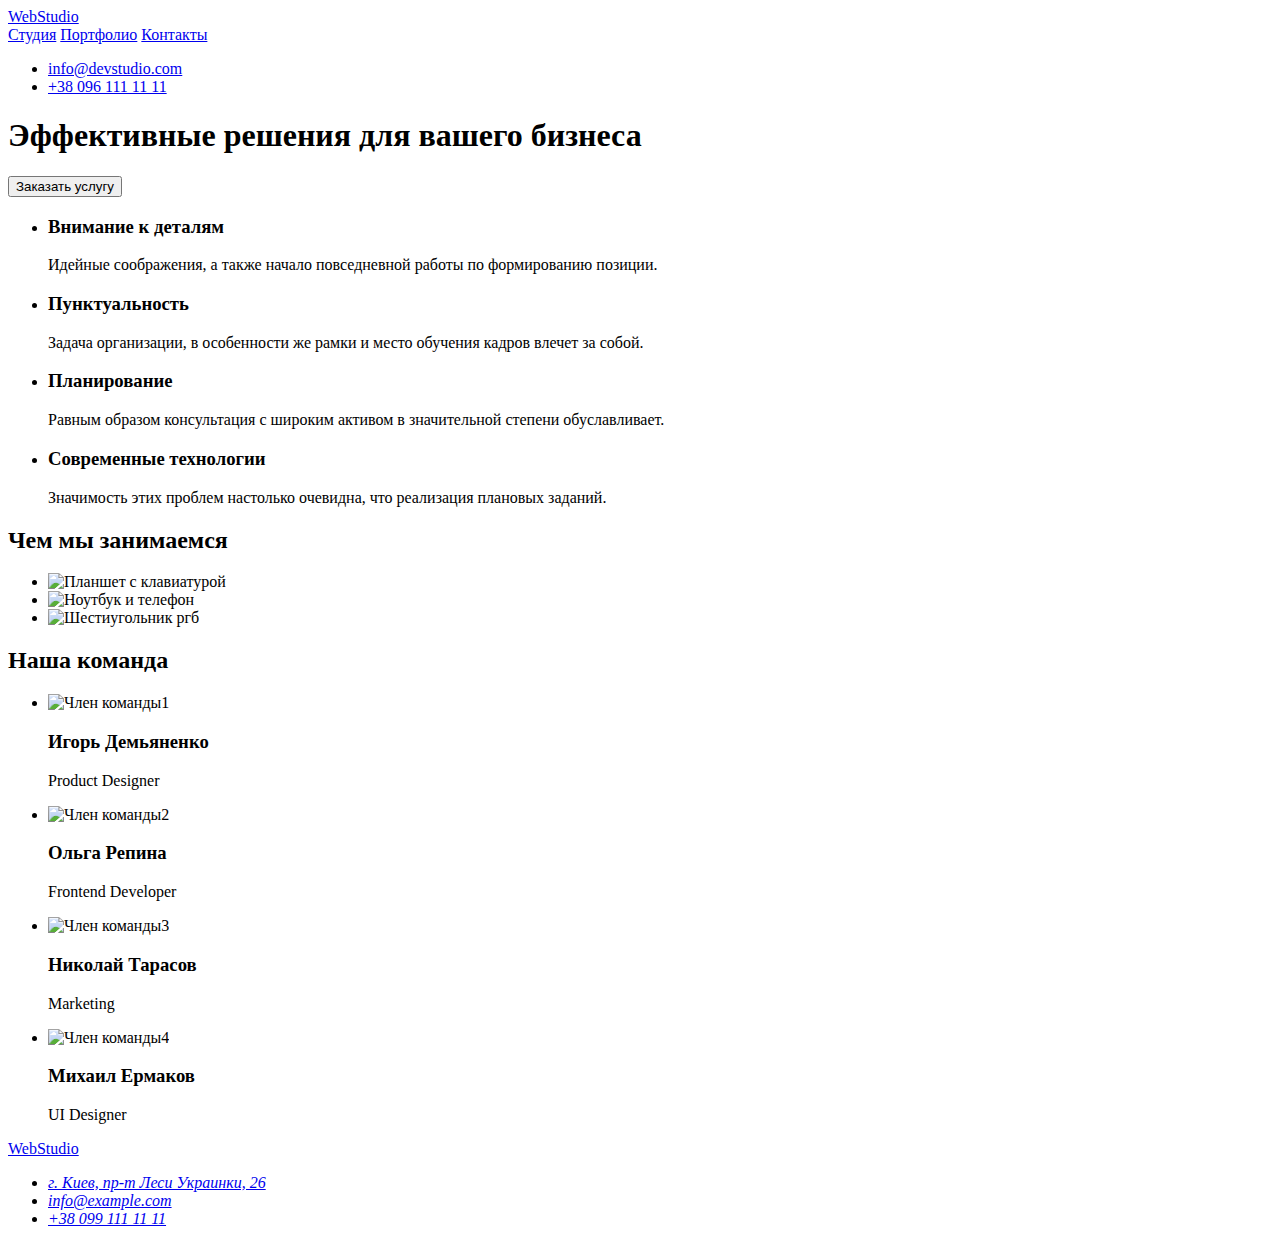
==== index.html @ 44a35338 "Update index.html" ====
<!DOCTYPE html>
<html lang="ru">
<head>
<meta charset="utf-8" />
<title>Студия</title>
</head>
<body>
<header>
  <div>
    <a href="WebStudio" class="link">WebStudio</a>
    <nav>
      <a href="Студия" class="link">Студия</a>
      <a href="portfolio.html" class="link">Портфолио</a>
      <a href="Контакты" class="link">Контакты</a>
    </nav>
    <!-- Мыло + телефон -->
    <ul>
      <li><a href="mailto:info@devstudio.com" class="link">info@devstudio.com</a></li>
      <li><a href="tel:+380961111111" class="link">+38 096 111 11 11</a></li>
    </ul>
  </div>
</header>
<main>
  <section>
    <h1>Эффективные решения для вашего бизнеса</h1>
    <button type="button">Заказать услугу</button>
  </section>
  <section>
    <!-- Белый блок -->
    <ul>
      <li><h3>Внимание к деталям</h3>
      <p>Идейные соображения, а также начало повседневной работы по формированию позиции.</p></li>
      <li><h3>Пунктуальность</h3>
      <p>Задача организации, в особенности же рамки и место обучения кадров влечет за собой.</p></li>
      <li><h3>Планирование</h3>
      <p>Равным образом консультация с широким активом в значительной степени обуславливает.</p></li>
      <li><h3>Современные технологии</h3>
      <p>Значимость этих проблем настолько очевидна, что реализация плановых заданий.</p></li>
    </ul>
  </section>
  <section>
    <h2>Чем мы занимаемся</h2>
    <ul>
      <li><img src="images/img1.jpg" alt="Планшет с клавиатурой" width="370"/>
      <li><img src="images/img2.jpg" alt="Ноутбук и телефон" width="370"/>
      <li><img src="images/img3.jpg" alt="Шестиугольник ргб" width="370"/>
    </ul>
  </section>
  <section>
    <!-- Не белый блок -->
    <h2>Наша команда</h2>
    <ul>
      <li>
        <img src="images/img4.jpg" alt="Член команды1" width="270" />
          <h3>Игорь Демьяненко</h3> 
          <p>Product Designer</p>
      </li>
      <li>
        <img src="images/img5.jpg" alt="Член команды2" width="270" />
          <h3>Ольга Репина</h3> 
          <p>Frontend Developer</p>
      </li>
      <li>
        <img src="images/img6.jpg" alt="Член команды3" width="270" />
          <h3>Николай Тарасов</h3> 
          <p>Marketing</p>
      </li>
      <li>
        <img src="images/img7.jpg" alt="Член команды4" width="270" />
          <h3>Михаил Ермаков</h3> 
          <p>UI Designer</p>
      </li>
    </ul>
  </section>
</main>
<footer>
  <div>
    <a href="WebStudio" class="link">WebStudio</a>
    <address>
      <ul>
        <li><a href="Адрес" class="link">г. Киев, пр-т Леси Украинки, 26</a></li>
        <li><a href="mailto:info@example.com" class="link">info@example.com</a></li>
        <li><a href="tel:+380961111111" class="link">+38 099 111 11 11</a></li>
      </ul>
    </address>
  </div>
</footer>
</body>
</html>
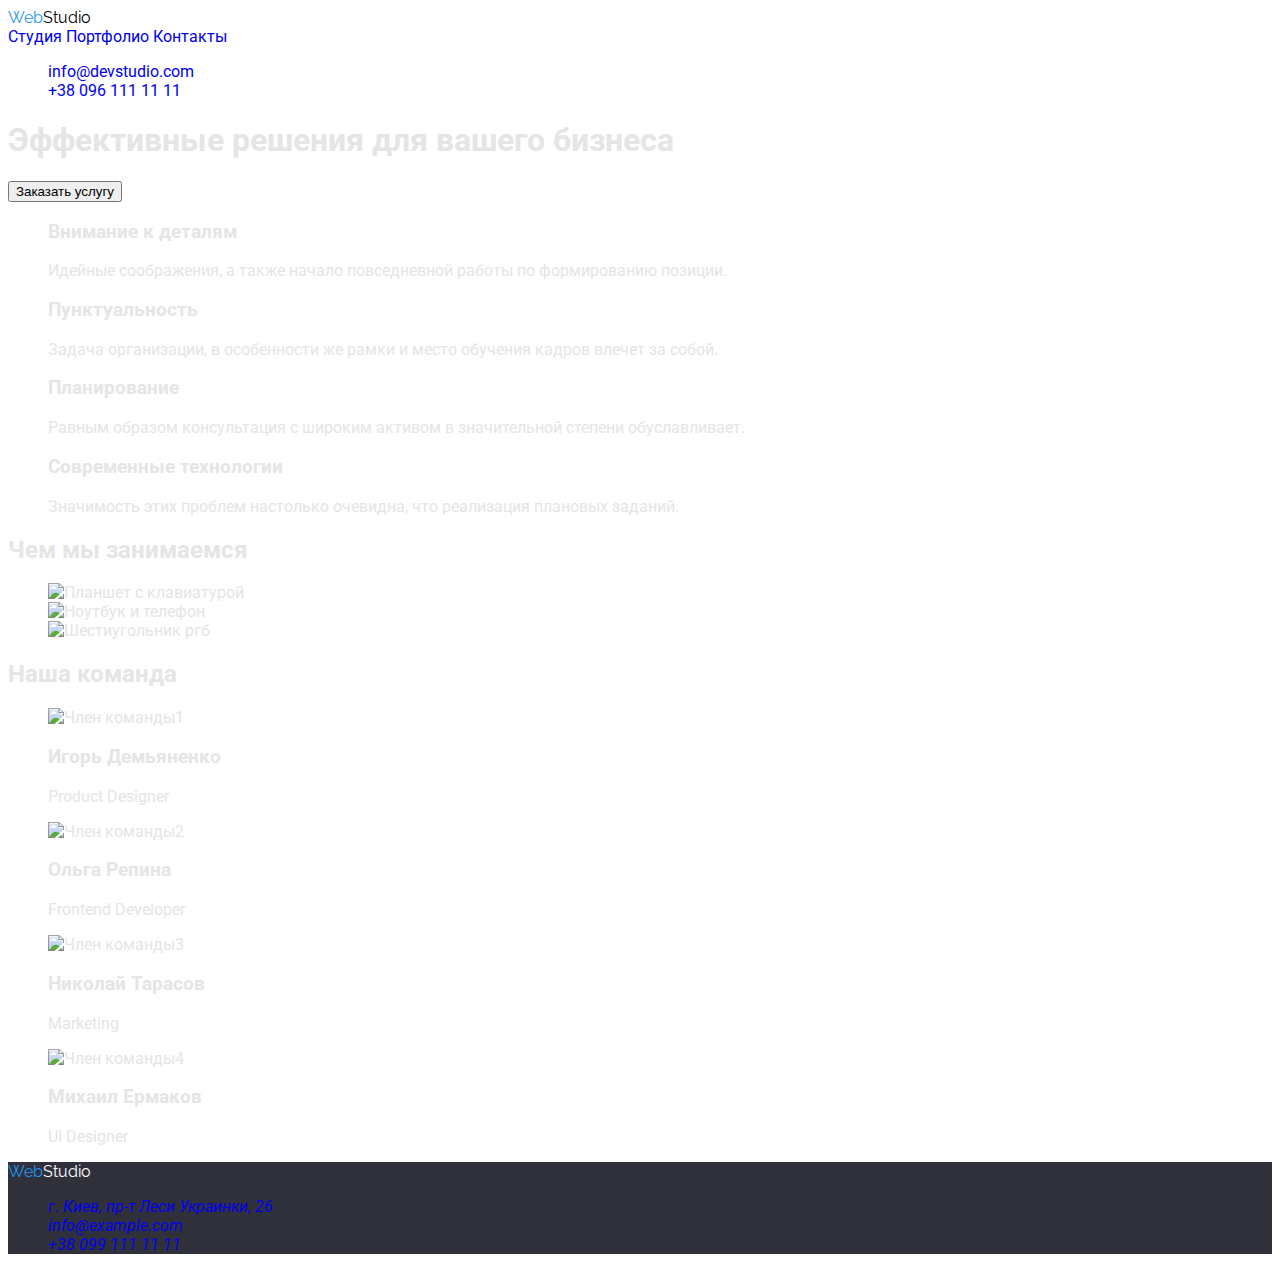
==== commit 8dec6cf6: "Check" ====
--- a/index.html
+++ b/index.html
@@ -3,14 +3,16 @@
 <head>
 <meta charset="utf-8" />
 <title>Студия</title>
+<link rel="stylesheet" href="css/styles.css"/>
+<link href="https://fonts.googleapis.com/css2?family=Raleway:wght@700&family=Roboto:wght@400;500;700;900&display=swap" rel="stylesheet">
 </head>
 <body>
 <header>
   <div>
-    <a href="WebStudio" class="link">WebStudio</a>
+    <a href="WebStudio" class="link-studio-header"><span class="accent">Web</span>Studio</a>
     <nav>
-      <a href="Студия" class="link">Студия</a>
-      <a href="portfolio.html" class="link">Портфолио</a>
+      <a href="https://s3bull.github.io/goit-markup-hw-02/index.html" class="link">Студия</a>
+      <a href="https://s3bull.github.io/goit-markup-hw-02/portfolio.html" class="link">Портфолио</a>
       <a href="Контакты" class="link">Контакты</a>
     </nav>
     <!-- Мыло + телефон -->
@@ -75,7 +77,7 @@
 </main>
 <footer>
   <div>
-    <a href="WebStudio" class="link">WebStudio</a>
+    <a href="WebStudio" class="link-studio-footer"><span class="accent">Web</span>Studio</a>
     <address>
       <ul>
         <li><a href="Адрес" class="link">г. Киев, пр-т Леси Украинки, 26</a></li>
--- a/css/styles.css
+++ b/css/styles.css
@@ -0,0 +1,29 @@
+body{
+    color: #E5E5E5;
+    font-family: Roboto;
+}
+header,main{
+    background-color: #FFFFFF;
+}
+.link-studio-header{
+    text-decoration: none;
+    font-family: Raleway;
+    color: #000;
+}
+.link-studio-footer{
+    text-decoration: none;
+    font-family: Raleway;
+    color: #fff;
+}
+.accent{
+    color: #2196F3;  
+}
+.link{
+    text-decoration: none;
+}
+footer{
+    background-color: #2F303A;
+}
+li{
+    list-style: none;
+}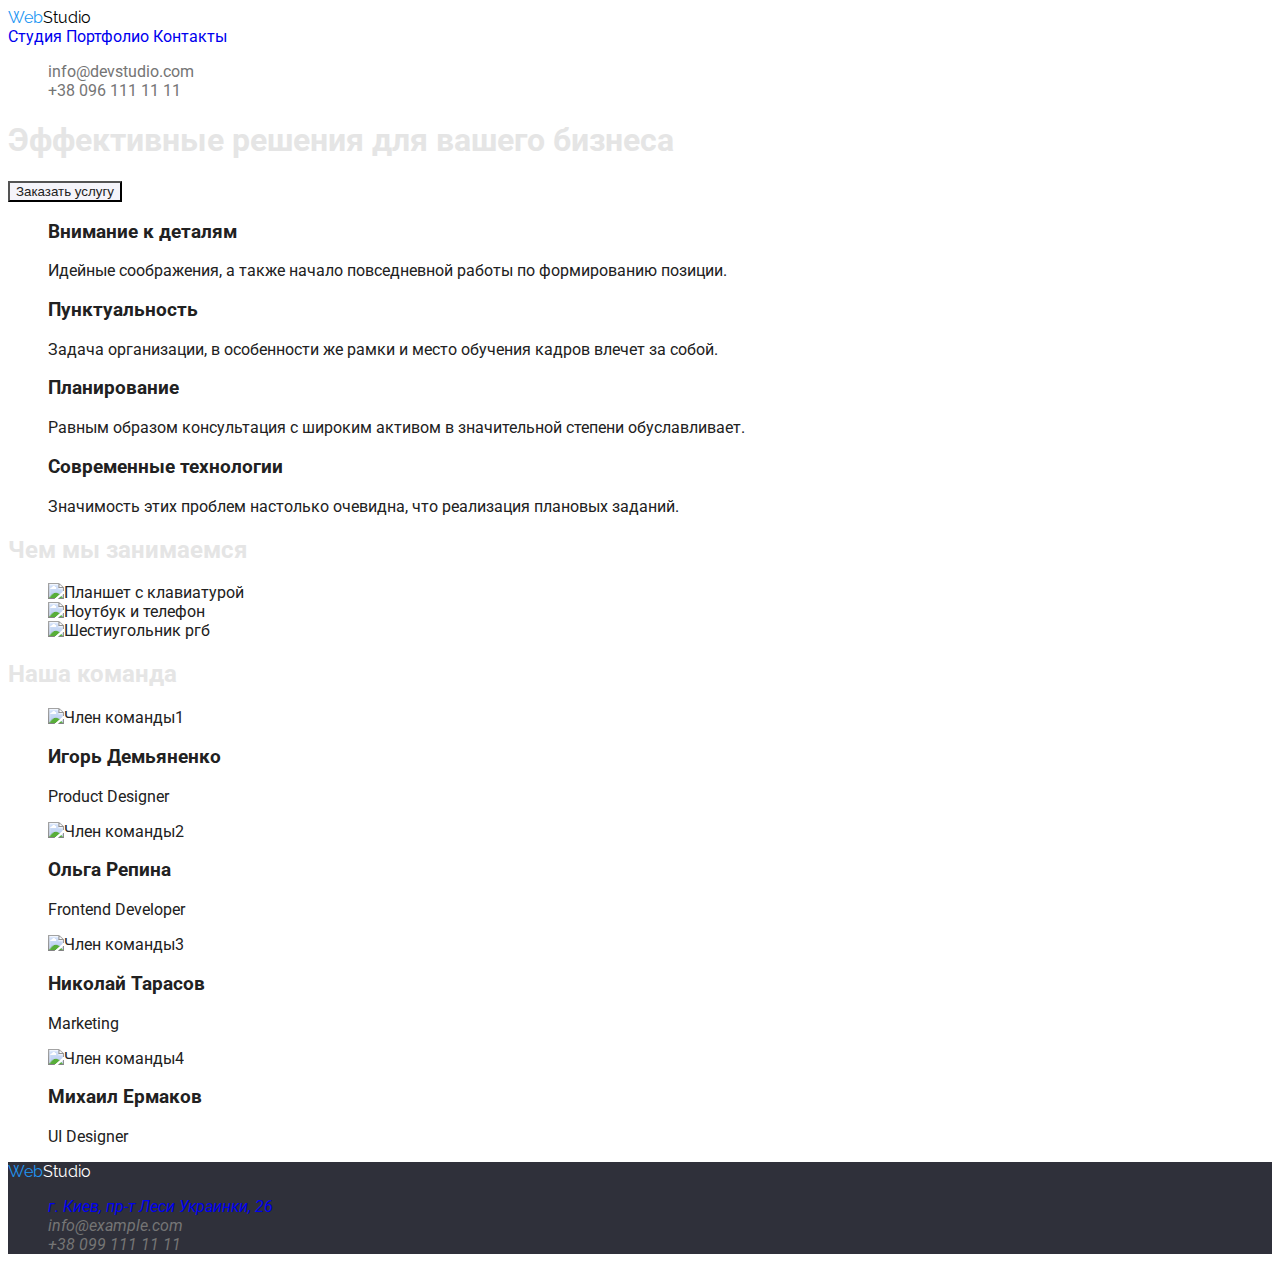
==== commit 284cd37d: "check" ====
--- a/index.html
+++ b/index.html
@@ -16,20 +16,20 @@
       <a href="Контакты" class="link">Контакты</a>
     </nav>
     <!-- Мыло + телефон -->
-    <ul>
-      <li><a href="mailto:info@devstudio.com" class="link">info@devstudio.com</a></li>
-      <li><a href="tel:+380961111111" class="link">+38 096 111 11 11</a></li>
+    <ul class="list">
+      <li><a href="mailto:info@devstudio.com" class="link contact">info@devstudio.com</a></li>
+      <li><a href="tel:+380961111111" class="link contact">+38 096 111 11 11</a></li>
     </ul>
   </div>
 </header>
 <main>
   <section>
     <h1>Эффективные решения для вашего бизнеса</h1>
-    <button type="button">Заказать услугу</button>
+    <button type="button" class="button">Заказать услугу</button>
   </section>
   <section>
     <!-- Белый блок -->
-    <ul>
+    <ul class="list">
       <li><h3>Внимание к деталям</h3>
       <p>Идейные соображения, а также начало повседневной работы по формированию позиции.</p></li>
       <li><h3>Пунктуальность</h3>
@@ -42,7 +42,7 @@
   </section>
   <section>
     <h2>Чем мы занимаемся</h2>
-    <ul>
+    <ul class="list">
       <li><img src="images/img1.jpg" alt="Планшет с клавиатурой" width="370"/>
       <li><img src="images/img2.jpg" alt="Ноутбук и телефон" width="370"/>
       <li><img src="images/img3.jpg" alt="Шестиугольник ргб" width="370"/>
@@ -51,7 +51,7 @@
   <section>
     <!-- Не белый блок -->
     <h2>Наша команда</h2>
-    <ul>
+    <ul class="list">
       <li>
         <img src="images/img4.jpg" alt="Член команды1" width="270" />
           <h3>Игорь Демьяненко</h3> 
@@ -76,13 +76,13 @@
   </section>
 </main>
 <footer>
-  <div>
+  <div class="address-bar">
     <a href="WebStudio" class="link-studio-footer"><span class="accent">Web</span>Studio</a>
     <address>
-      <ul>
+      <ul class="list">
         <li><a href="Адрес" class="link">г. Киев, пр-т Леси Украинки, 26</a></li>
-        <li><a href="mailto:info@example.com" class="link">info@example.com</a></li>
-        <li><a href="tel:+380961111111" class="link">+38 099 111 11 11</a></li>
+        <li><a href="mailto:info@example.com" class="link contact">info@example.com</a></li>
+        <li><a href="tel:+380961111111" class="link contact">+38 099 111 11 11</a></li>
       </ul>
     </address>
   </div>
--- a/css/styles.css
+++ b/css/styles.css
@@ -1,9 +1,7 @@
 body{
     color: #E5E5E5;
     font-family: Roboto;
-}
-header,main{
-    background-color: #FFFFFF;
+    font-weight: 400 500 700 900;
 }
 .link-studio-header{
     text-decoration: none;
@@ -21,9 +19,24 @@
 .link{
     text-decoration: none;
 }
-footer{
+.address-bar{
     background-color: #2F303A;
 }
-li{
+.list{
     list-style: none;
+    color: #212121;
+    ;
+}
+.button{
+    color: #212121;
+    background-color: #F5F4FA;
+}
+.button:hover,
+.button:focus{
+    color: #FFFFFF;
+    background-color: #2196F3;
+}
+.contact{
+    color: #757575;
+    ;
 }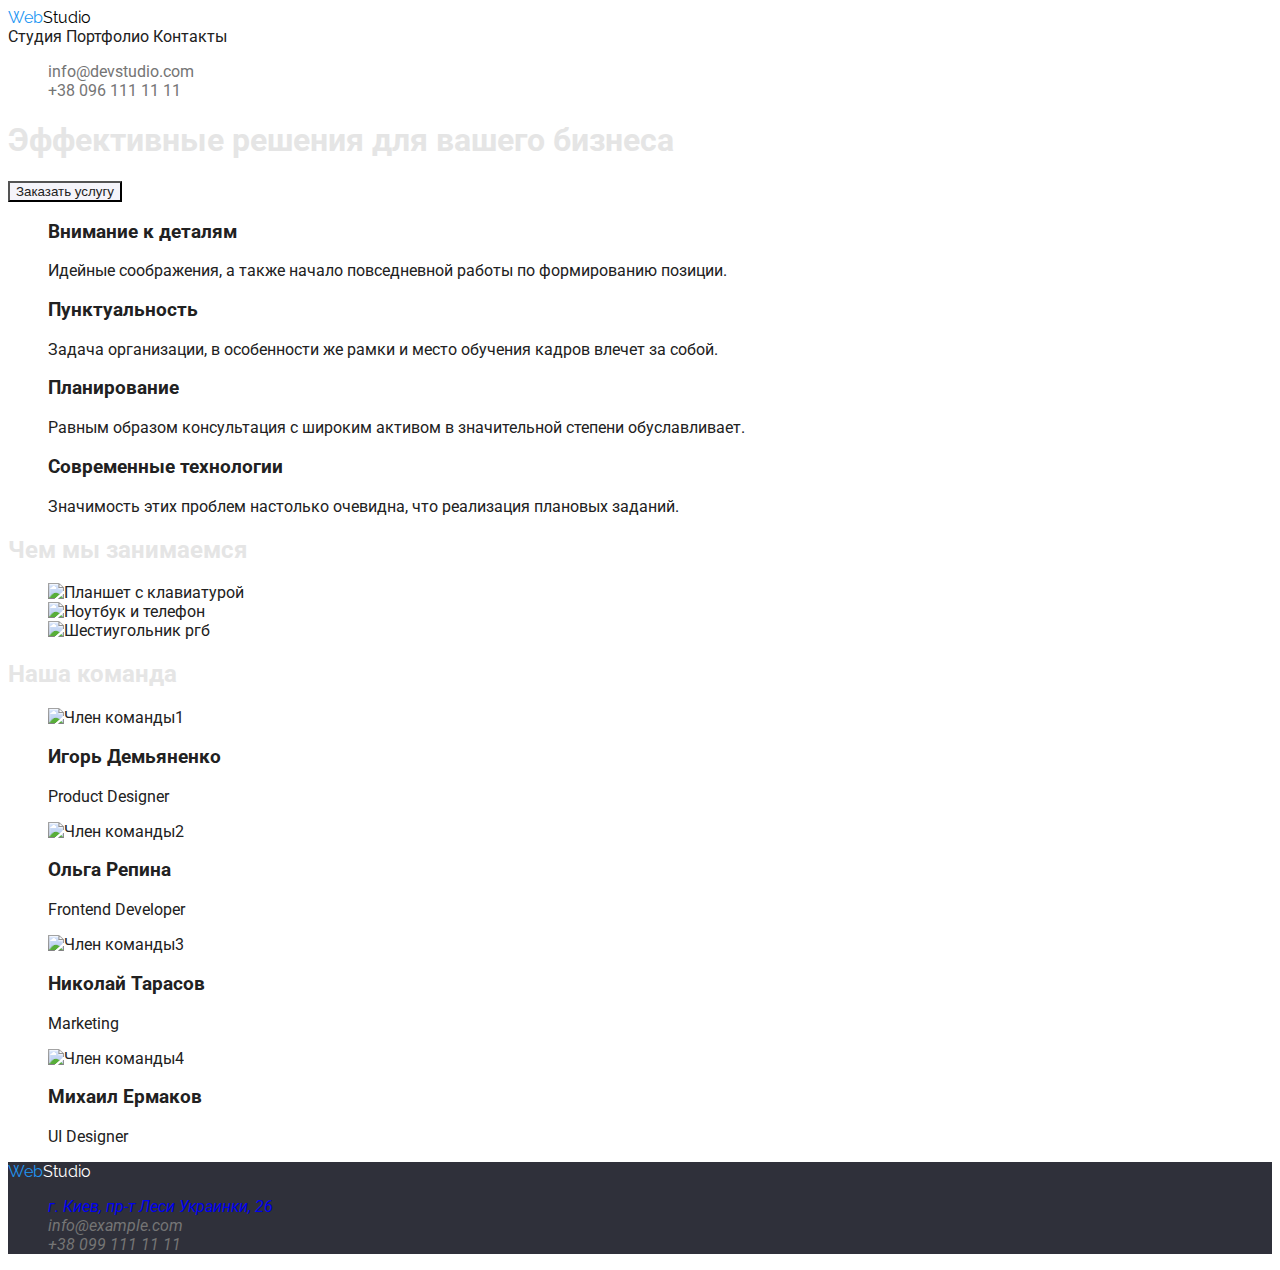
==== commit c832d72b: "check" ====
--- a/index.html
+++ b/index.html
@@ -11,9 +11,9 @@
   <div>
     <a href="WebStudio" class="link-studio-header"><span class="accent">Web</span>Studio</a>
     <nav>
-      <a href="https://s3bull.github.io/goit-markup-hw-02/index.html" class="link">Студия</a>
-      <a href="https://s3bull.github.io/goit-markup-hw-02/portfolio.html" class="link">Портфолио</a>
-      <a href="Контакты" class="link">Контакты</a>
+      <a href="https://s3bull.github.io/goit-markup-hw-02/index.html" class="link navigation">Студия</a>
+      <a href="https://s3bull.github.io/goit-markup-hw-02/portfolio.html" class="link navigation">Портфолио</a>
+      <a href="Контакты" class="link navigation">Контакты</a>
     </nav>
     <!-- Мыло + телефон -->
     <ul class="list">
--- a/css/styles.css
+++ b/css/styles.css
@@ -39,4 +39,7 @@
 .contact{
     color: #757575;
     ;
+}
+.navigation{
+    color: #212121;
 }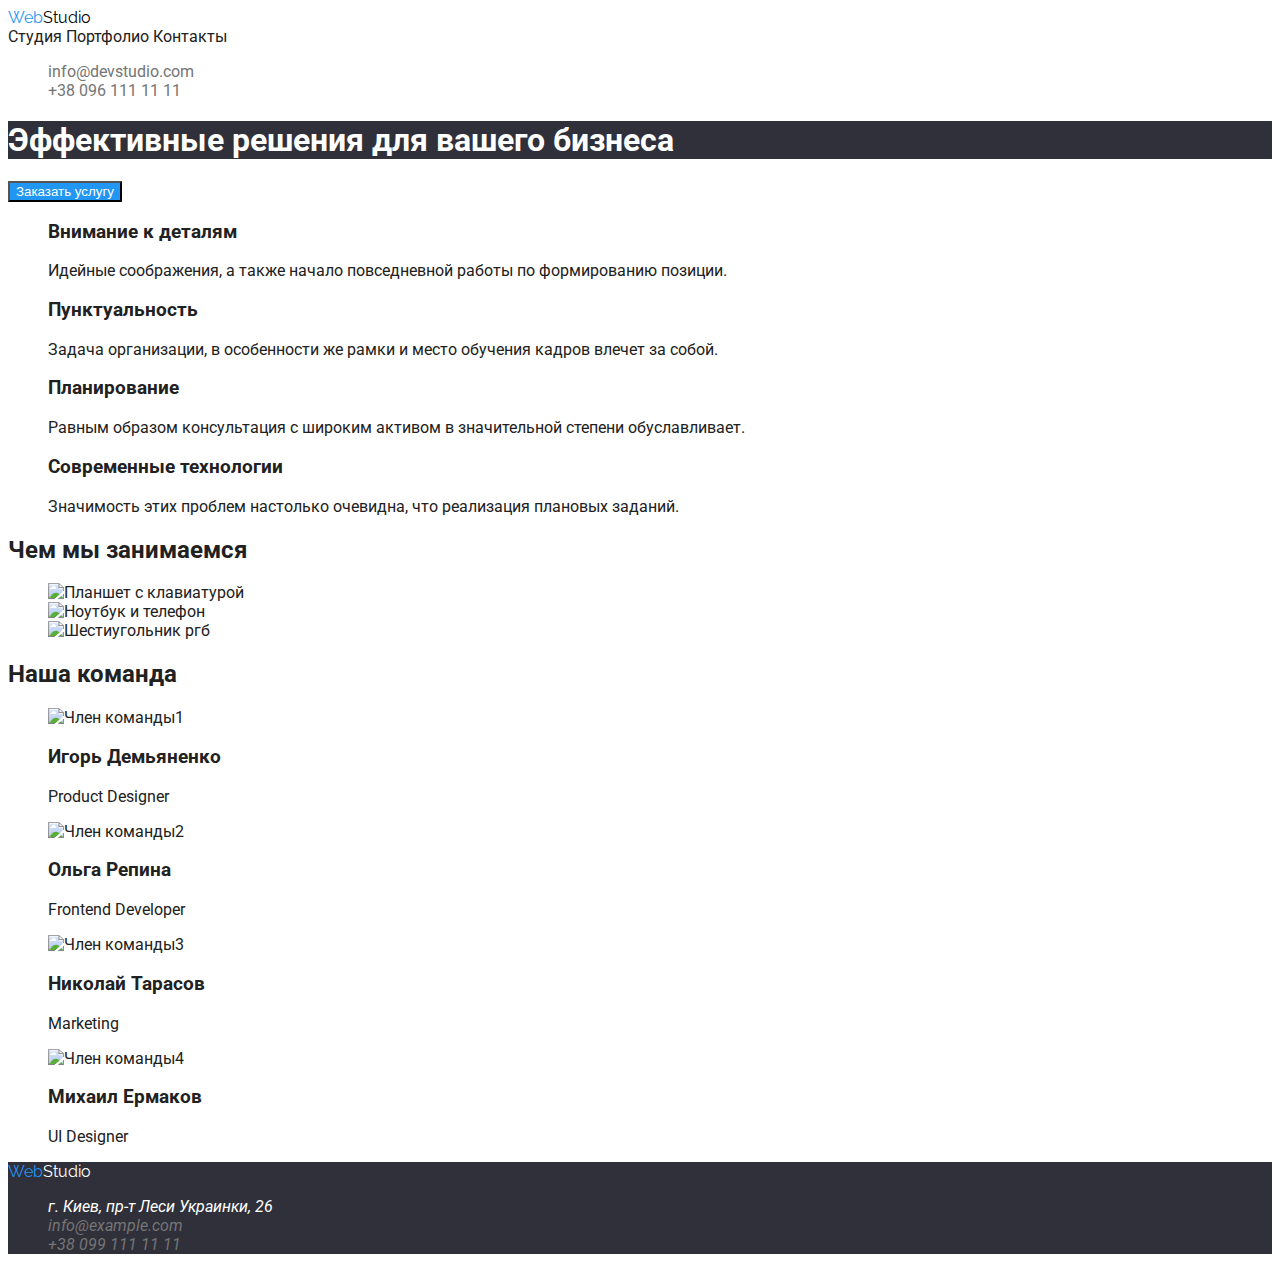
==== commit ee1d70de: "Check" ====
--- a/index.html
+++ b/index.html
@@ -24,8 +24,8 @@
 </header>
 <main>
   <section>
-    <h1>Эффективные решения для вашего бизнеса</h1>
-    <button type="button" class="button">Заказать услугу</button>
+    <h1 class="white-text">Эффективные решения для вашего бизнеса</h1>
+    <button type="button" class="big-button">Заказать услугу</button>
   </section>
   <section>
     <!-- Белый блок -->
@@ -41,7 +41,7 @@
     </ul>
   </section>
   <section>
-    <h2>Чем мы занимаемся</h2>
+    <h2 class="text">Чем мы занимаемся</h2>
     <ul class="list">
       <li><img src="images/img1.jpg" alt="Планшет с клавиатурой" width="370"/>
       <li><img src="images/img2.jpg" alt="Ноутбук и телефон" width="370"/>
@@ -50,7 +50,7 @@
   </section>
   <section>
     <!-- Не белый блок -->
-    <h2>Наша команда</h2>
+    <h2 class="text">Наша команда</h2>
     <ul class="list">
       <li>
         <img src="images/img4.jpg" alt="Член команды1" width="270" />
@@ -80,7 +80,7 @@
     <a href="WebStudio" class="link-studio-footer"><span class="accent">Web</span>Studio</a>
     <address>
       <ul class="list">
-        <li><a href="Адрес" class="link">г. Киев, пр-т Леси Украинки, 26</a></li>
+        <li><a href="Адрес" class="link fact-adress">г. Киев, пр-т Леси Украинки, 26</a></li>
         <li><a href="mailto:info@example.com" class="link contact">info@example.com</a></li>
         <li><a href="tel:+380961111111" class="link contact">+38 099 111 11 11</a></li>
       </ul>
--- a/css/styles.css
+++ b/css/styles.css
@@ -31,6 +31,7 @@
     color: #212121;
     background-color: #F5F4FA;
 }
+.big-button,
 .button:hover,
 .button:focus{
     color: #FFFFFF;
@@ -42,4 +43,20 @@
 }
 .navigation{
     color: #212121;
+}
+.contact:hover,
+.contact:focus,
+.navigation:focus,
+.navigation:hover{
+    color: #2196F3;
+}
+.fact-adress{
+    color: #FFFFFF;
+}
+.text{
+    color: #212121;
+}
+.white-text{
+    color: #FFFFFF;
+    background-color: #2F303A;
 }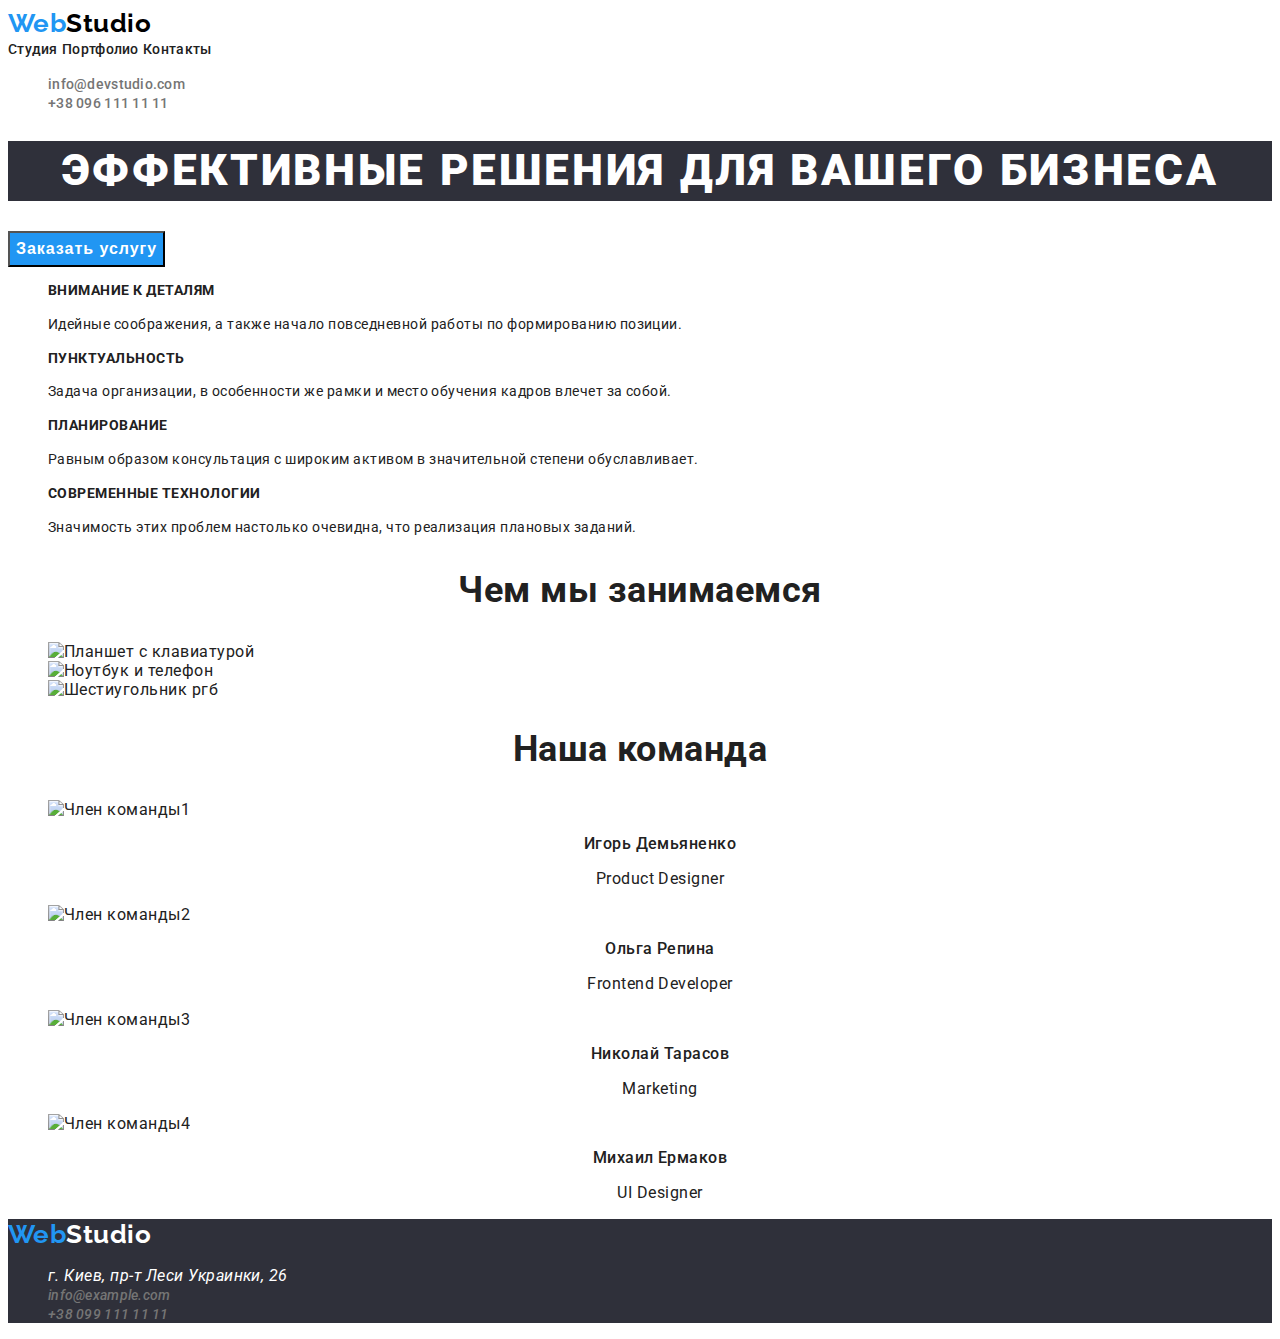
==== commit e0edf256: "changes" ====
--- a/index.html
+++ b/index.html
@@ -3,8 +3,8 @@
 <head>
 <meta charset="utf-8" />
 <title>Студия</title>
+<link href="https://fonts.googleapis.com/css2?family=Raleway:wght@700&family=Roboto:wght@400;500;700;900&display=swap" rel="stylesheet">
 <link rel="stylesheet" href="css/styles.css"/>
-<link href="https://fonts.googleapis.com/css2?family=Raleway:wght@700&family=Roboto:wght@400;500;700;900&display=swap" rel="stylesheet">
 </head>
 <body>
 <header>
@@ -25,11 +25,11 @@
 <main>
   <section>
     <h1 class="white-text">Эффективные решения для вашего бизнеса</h1>
-    <button type="button" class="big-button">Заказать услугу</button>
+    <button type="button" class="button big-button">Заказать услугу</button>
   </section>
   <section>
     <!-- Белый блок -->
-    <ul class="list">
+    <ul class="list feature">
       <li><h3>Внимание к деталям</h3>
       <p>Идейные соображения, а также начало повседневной работы по формированию позиции.</p></li>
       <li><h3>Пунктуальность</h3>
@@ -41,7 +41,7 @@
     </ul>
   </section>
   <section>
-    <h2 class="text">Чем мы занимаемся</h2>
+    <h2 class="heading">Чем мы занимаемся</h2>
     <ul class="list">
       <li><img src="images/img1.jpg" alt="Планшет с клавиатурой" width="370"/>
       <li><img src="images/img2.jpg" alt="Ноутбук и телефон" width="370"/>
@@ -50,8 +50,8 @@
   </section>
   <section>
     <!-- Не белый блок -->
-    <h2 class="text">Наша команда</h2>
-    <ul class="list">
+    <h2 class="heading">Наша команда</h2>
+    <ul class="list team">
       <li>
         <img src="images/img4.jpg" alt="Член команды1" width="270" />
           <h3>Игорь Демьяненко</h3> 
--- a/css/styles.css
+++ b/css/styles.css
@@ -1,16 +1,22 @@
 body{
-    color: #E5E5E5;
-    font-family: Roboto;
-    font-weight: 400 500 700 900;
+    color: #212121;
+    font-family: Roboto, sans-serif;
+    letter-spacing: 0.03em;
 }
 .link-studio-header{
     text-decoration: none;
-    font-family: Raleway;
+    font-family: Raleway, cursive;
+    font-weight: bold;
+    font-size: 26px;
+    line-height: 1.19;
     color: #000;
 }
 .link-studio-footer{
     text-decoration: none;
-    font-family: Raleway;
+    font-family: Raleway, cursive;
+    font-weight: bold;
+    font-size: 26px;
+    line-height: 1.19;
     color: #fff;
 }
 .accent{
@@ -24,12 +30,10 @@
 }
 .list{
     list-style: none;
-    color: #212121;
-    ;
 }
 .button{
-    color: #212121;
     background-color: #F5F4FA;
+    cursor: pointer;
 }
 .big-button,
 .button:hover,
@@ -37,9 +41,15 @@
     color: #FFFFFF;
     background-color: #2196F3;
 }
+.navigation,
+.contact{
+    font-weight: 500;
+    font-size: 14px;
+    line-height: 1,14;
+    letter-spacing: 0.02em;
+}
 .contact{
     color: #757575;
-    ;
 }
 .navigation{
     color: #212121;
@@ -53,10 +63,65 @@
 .fact-adress{
     color: #FFFFFF;
 }
-.text{
-    color: #212121;
+.heading{
+    font-weight: bold;
+    font-size: 36px;
+    line-height: 1.16;
+    text-align: center;
 }
 .white-text{
     color: #FFFFFF;
     background-color: #2F303A;
+    font-weight: 900;
+    font-size: 44px;
+    line-height: 1.36;
+    text-align: center;
+    letter-spacing: 0.06em;
+    text-transform: uppercase;
+}
+.feature h3{
+    font-weight: bold;
+    font-size: 14px;
+    line-height: 1.14;
+    text-transform: uppercase;
+}
+.feature p{
+    font-size: 14px;
+    line-height: 1.71;
+}
+.team h3{
+    font-weight: 500;
+    font-size: 16px;
+    line-height: 1.18;
+    text-align: center;
+}
+.team p{
+    font-size: 16px;
+    line-height: 1.18;
+    text-align: center;
+}
+.button{
+    font-weight: 500;
+    font-size: 16px;
+    line-height: 1.62;
+    text-align: center;
+}
+.big-button{
+    font-weight: bold;
+    font-size: 16px;
+    line-height: 1.87;
+    display: flex;
+    align-items: center;
+    text-align: center;
+    letter-spacing: 0.06em;
+}
+.group h3{
+    font-weight: bold;
+    font-size: 18px;
+    line-height: 2;
+    letter-spacing: 0.06em;
+}
+.group p{
+    font-size: 16px;
+    line-height: 1.87;
 }